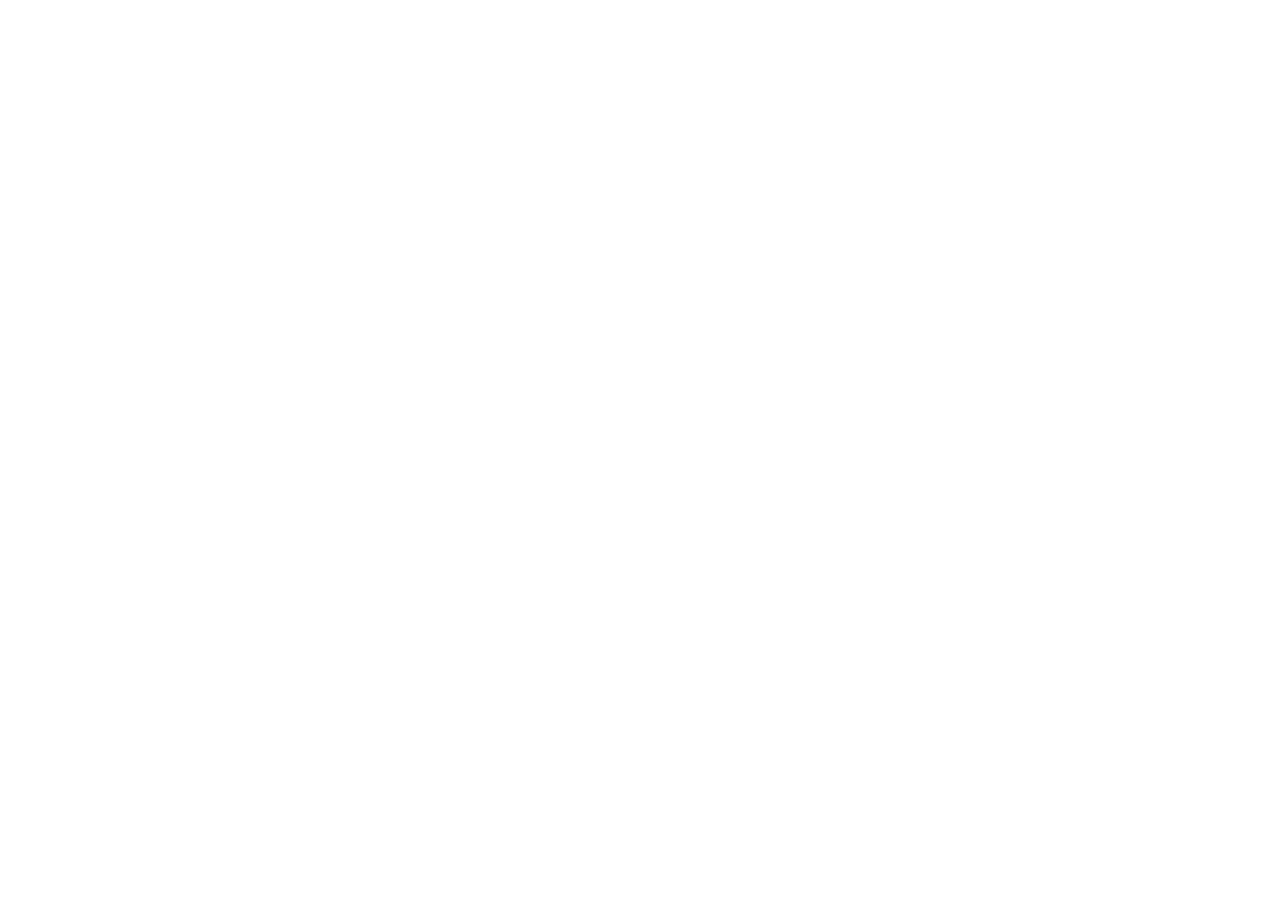
==== dia1/index.html @ 3b7fba41 "aula 01 - exercício 1" ====
<!DOCTYPE html>
<html lang="en">
  <head>
    <meta charset="UTF-8" />
    <link rel="icon" type="image/svg+xml" href="favicon.svg" />
    <meta name="viewport" content="width=device-width, initial-scale=1.0" />
    <title>Vite App</title>
  </head>
  <body>
    <div data-js="app" class="app"></div>
    <script src="src/main.js"></script>
  </body>
</html>
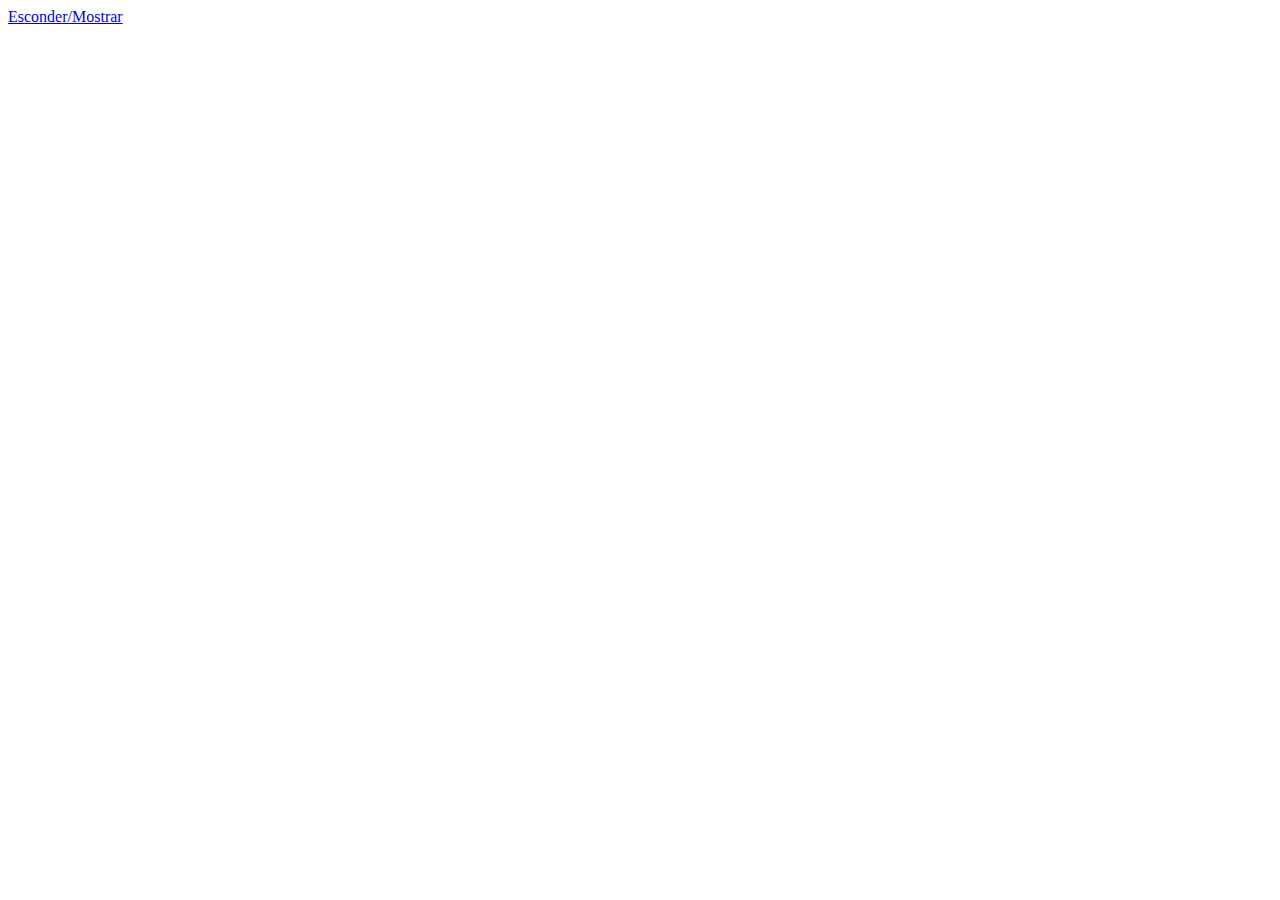
==== commit 1914259b: "aula 01 - exercício 4" ====
--- a/dia1/index.html
+++ b/dia1/index.html
@@ -8,6 +8,8 @@
   </head>
   <body>
     <div data-js="app" class="app"></div>
-    <script src="src/main.js"></script>
+    <a href="#" data-js="link">Esconder/Mostrar</a>
+
+    <script type="module" src="src/main.js"></script>
   </body>
 </html>
